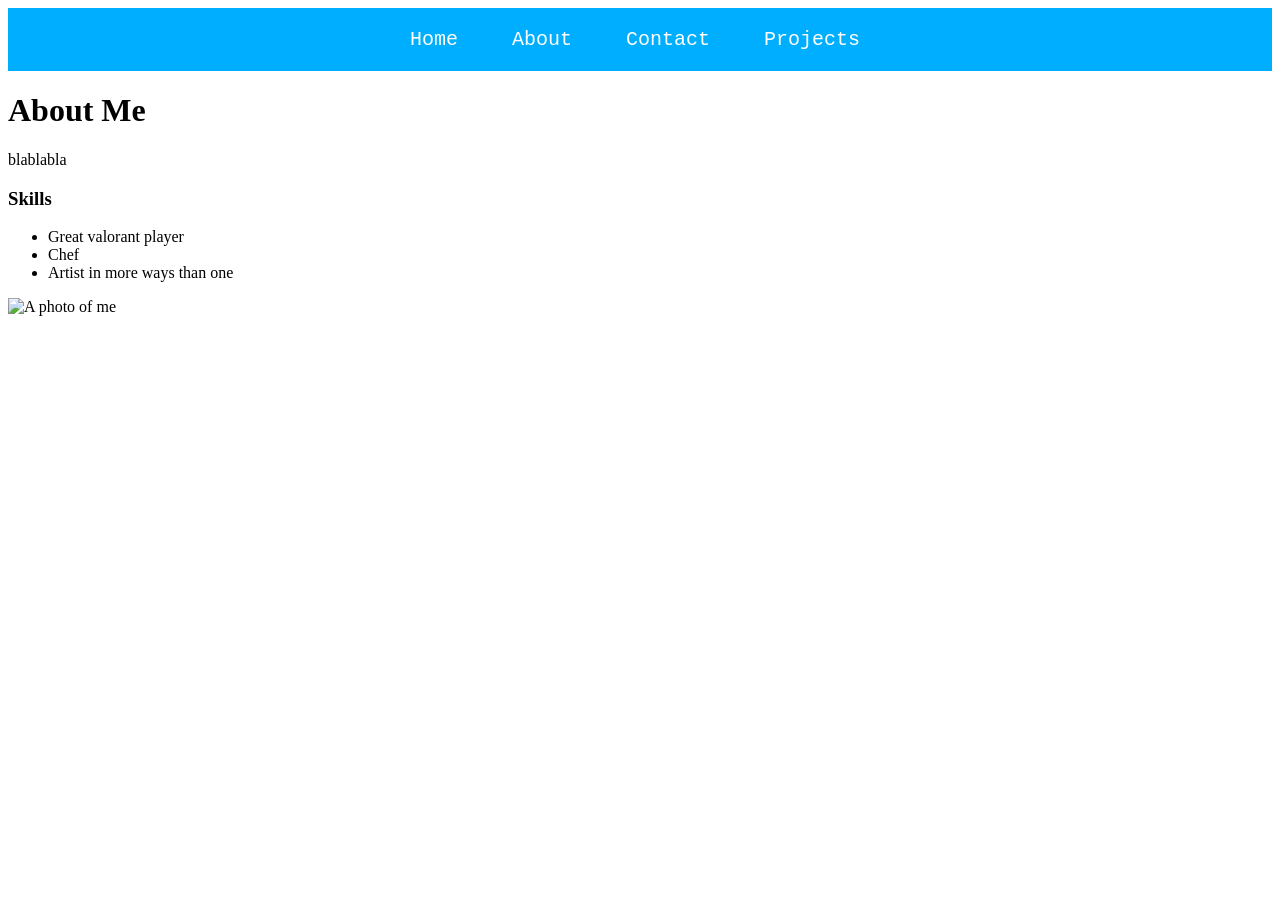
==== About.html @ 43ef2d11 "first commit" ====
<!DOCTYPE html>
<html lang="en">
<head>
    <meta charset="UTF-8">
    <meta name="viewport" content="width=device-width, initial-scale=1.0">
    <title>Austin Washington Portfolio</title>
     <link rel="stylesheet" href="Style.css">
     <class="about">
</head>
<body>
<nav>
    <ul>
        <li><a href="Home.html">Home</a></li>
        <li><a href="about.html">About</a></li>
        <li><a href="contact.html">Contact</a></li>
        <li><a href="projects.html">Projects</a></li>
    </ul>
</nav>
<h1>About Me</h1>
<p>blablabla</p>
<h3>Skills</h3>
<ul>
    <li>Great valorant player</li>
    <li>Chef</li>
    <li>Artist in more ways than one</li>
</ul>
<img src="file:///Users/austinwashington/Downloads/me.jpg" alt="A photo of me" width="200" height="400">
</body>
</html>
---- Style.css ----
nav ul {
    list-style-type: none;
    margin: 0;
    padding: 0;
    overflow: hidden;
    background-color: #00aeff;
     
}

nav ul li {
    display:inline-block;
    margin-right: 10px;
    padding: 20px;
   
}

nav {
    text-align: center;
    
}
 nav ul li a {
    text-decoration: none;
    color: white;
    font-size: 20px;
    font-family: 'Courier New', Courier, monospace;
    
    }
    nav a:hover {color: #000000;
}

.home {
    background-image: url("https://encrypted-tbn0.gstatic.com/images?q=tbn:ANd9GcQHPTV9Oahtw1DAWasIQAmw3lzQpES3BA1I4oK4k9IqhQ&s=1024");
    background-size: cover;
    background-position: center;
text-align: center;
    color: white;
    font-size: 40px;
   
}
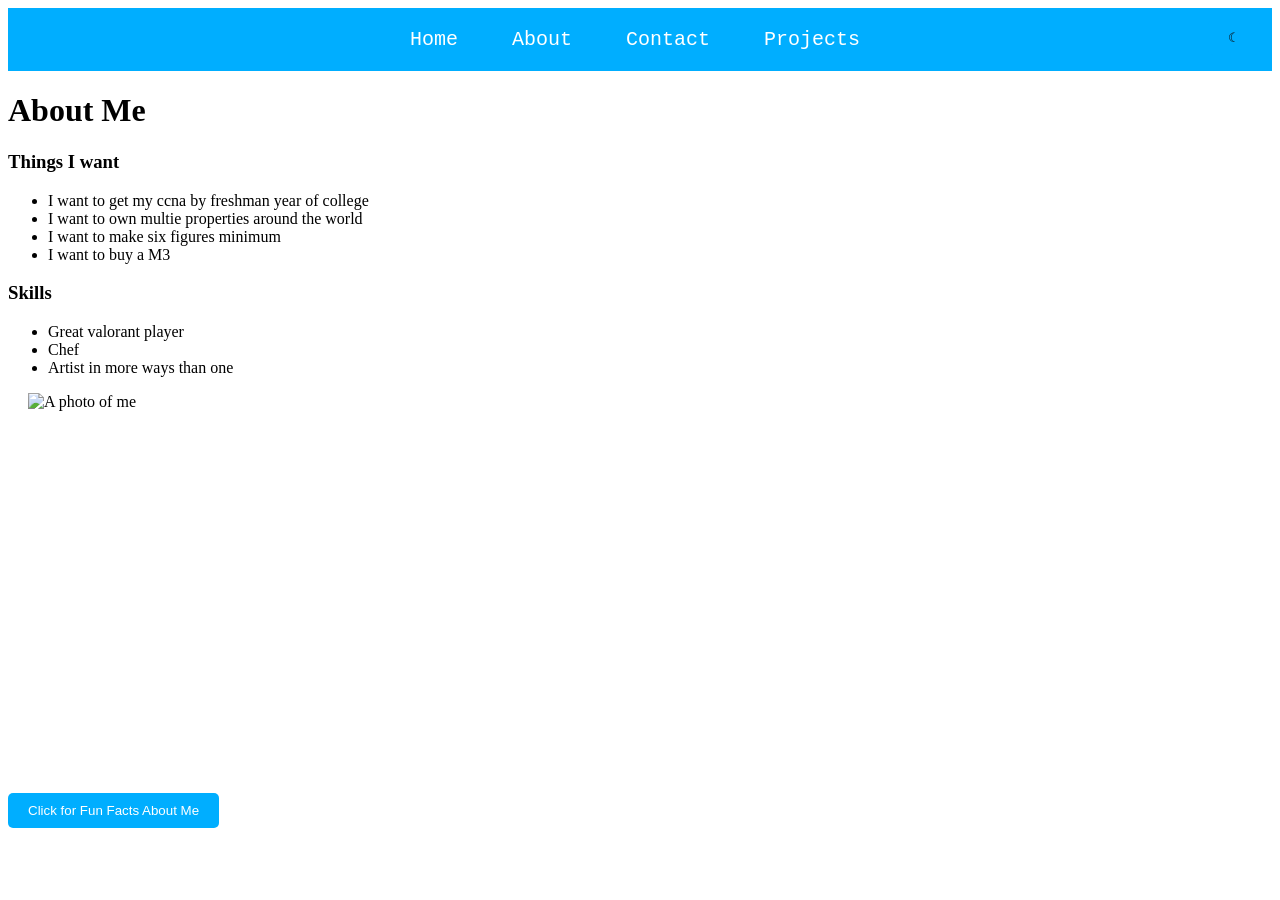
==== commit 76d90322: "third commit" ====
--- a/About.html
+++ b/About.html
@@ -8,7 +8,8 @@
      <class="about">
 </head>
 <body>
-<nav>
+<script src="script.js"></script>
+ <nav>
     <ul>
         <li><a href="Home.html">Home</a></li>
         <li><a href="about.html">About</a></li>
@@ -17,7 +18,13 @@
     </ul>
 </nav>
 <h1>About Me</h1>
-<p>blablabla</p>
+<h3>Things I want</h3>
+<ul>
+    <li>I want to get my ccna by freshman year of college </li>
+    <li>I want to own multie properties around the world</li>
+    <li>I want to make six figures minimum</li>
+    <li>I want to buy a M3</li>
+</ul>
 <h3>Skills</h3>
 <ul>
     <li>Great valorant player</li>
@@ -25,5 +32,10 @@
     <li>Artist in more ways than one</li>
 </ul>
 <img src="file:///Users/austinwashington/Downloads/me.jpg" alt="A photo of me" width="200" height="400">
+<button id="btn3">☾</button>
+<button id="btn4">Click for Fun Facts About Me</button>
+<script src="script3.js"></script>
+<script src="script4.js"></script>
+
 </body>
 </html>
--- a/Style.css
+++ b/Style.css
@@ -7,7 +7,7 @@
      
 }
 
-nav ul li {
+nav li {
     display:inline-block;
     margin-right: 10px;
     padding: 20px;
@@ -18,22 +18,82 @@
     text-align: center;
     
 }
- nav ul li a {
+ nav a {
     text-decoration: none;
     color: white;
     font-size: 20px;
     font-family: 'Courier New', Courier, monospace;
     
     }
-    nav a:hover {color: #000000;
+    nav a:hover {color: #004cff;
 }
 
 .home {
-    background-image: url("https://encrypted-tbn0.gstatic.com/images?q=tbn:ANd9GcQHPTV9Oahtw1DAWasIQAmw3lzQpES3BA1I4oK4k9IqhQ&s=1024");
-    background-size: cover;
+    background-image: url("https://wallpapercave.com/wp/wp15518924.jpg");
     background-position: center;
 text-align: center;
     color: white;
     font-size: 40px;
+    background-size: cover;
+    
    
+}
+img {
+    display: block;
+    margin-left: 20px;
+    margin-right: 20px;
+}
+
+#btn2 {
+    background-color: #00aeff;
+    color: white;
+    padding: 10px 20px;
+    border: none;
+    border-radius: 5px;
+    cursor: pointer;
+    font-size: 16px;
+ align-items: center;
+    justify-content: center;
+}
+#btn3 {
+    background-color: #00aeff;
+    color: rgb(10, 10, 10);
+    padding: 10px 20px;
+    border: none;
+    border-radius: 5px;
+    cursor: pointer;
+ align-items: center;
+    justify-content: center;
+    position: absolute;
+    top: 20px;
+    right: 20px;
+}
+
+#alertbtn {
+    background-color: #00aeff;
+    color: white;
+    padding: 10px 20px;
+    border: none;
+    border-radius: 5px;
+    cursor: pointer;
+ align-items: center;
+    justify-content: center;
+}
+
+#btn4 {
+    background-color: #00aeff;
+    color: white;
+    padding: 10px 20px;
+    border: none;
+    border-radius: 5px;
+    cursor: pointer;
+ align-items: center;
+    justify-content: center;
+}
+
+#clock {
+    top: 20px;
+    right: 20px;
+
+    
 }
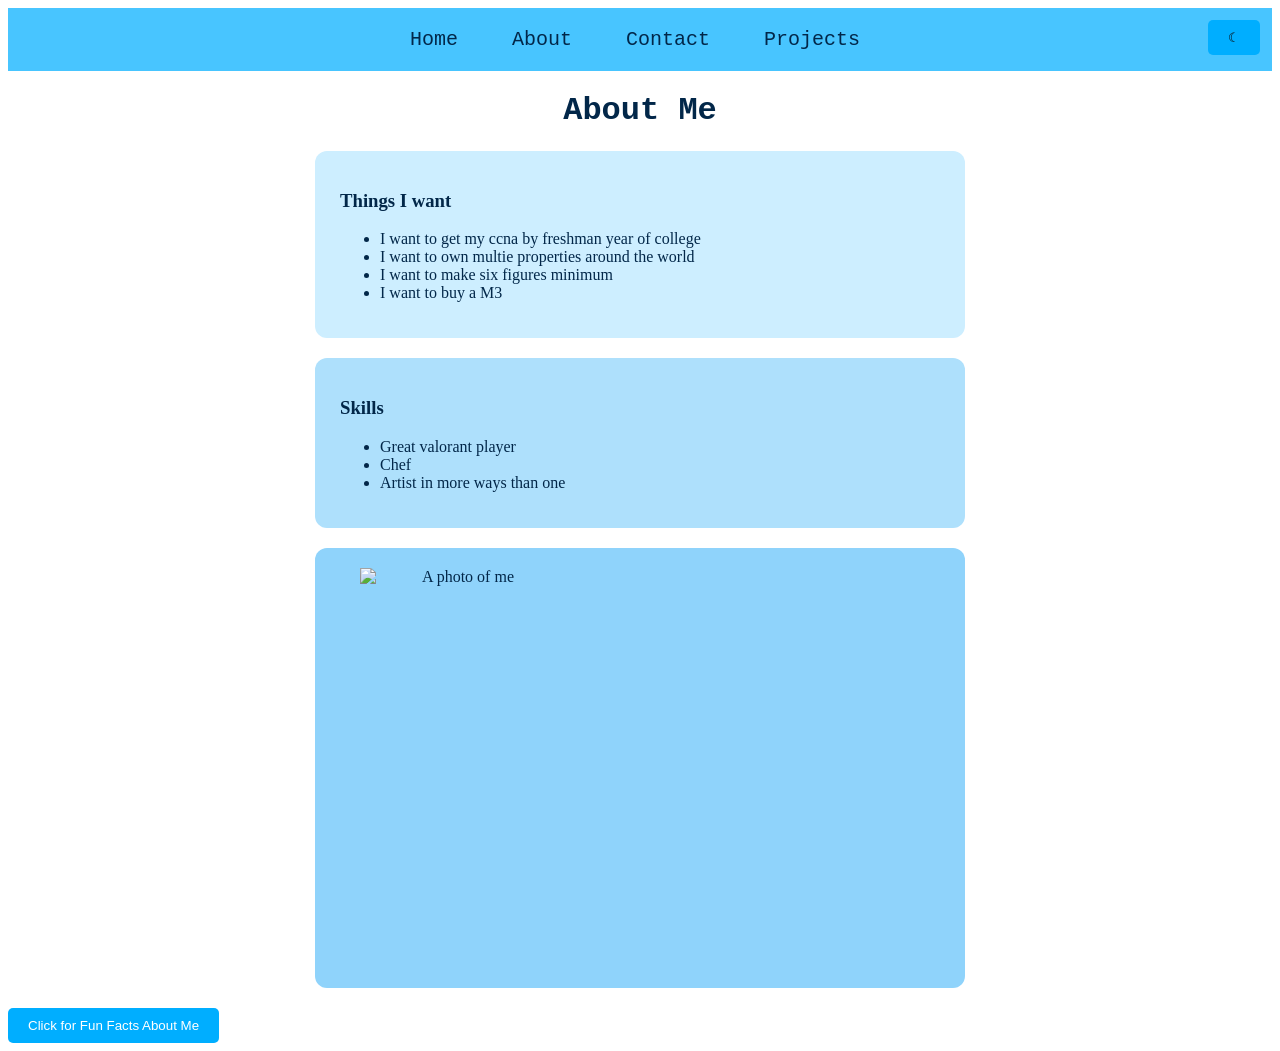
==== commit 4ce81405: "sixth commit" ====
--- a/About.html
+++ b/About.html
@@ -5,7 +5,6 @@
     <meta name="viewport" content="width=device-width, initial-scale=1.0">
     <title>Austin Washington Portfolio</title>
      <link rel="stylesheet" href="Style.css">
-     <class="about">
 </head>
 <body>
 <script src="script.js"></script>
@@ -18,20 +17,30 @@
     </ul>
 </nav>
 <h1>About Me</h1>
-<h3>Things I want</h3>
-<ul>
-    <li>I want to get my ccna by freshman year of college </li>
-    <li>I want to own multie properties around the world</li>
-    <li>I want to make six figures minimum</li>
-    <li>I want to buy a M3</li>
-</ul>
-<h3>Skills</h3>
-<ul>
-    <li>Great valorant player</li>
-    <li>Chef</li>
-    <li>Artist in more ways than one</li>
-</ul>
-<img src="file:///Users/austinwashington/Downloads/me.jpg" alt="A photo of me" width="200" height="400">
+
+<div class="card card-blue">
+    <h3>Things I want</h3>
+    <ul>
+        <li>I want to get my ccna by freshman year of college </li>
+        <li>I want to own multie properties around the world</li>
+        <li>I want to make six figures minimum</li>
+        <li>I want to buy a M3</li>
+    </ul>
+</div>
+
+<div class="card card-green">
+    <h3>Skills</h3>
+    <ul>
+        <li>Great valorant player</li>
+        <li>Chef</li>
+        <li>Artist in more ways than one</li>
+    </ul>
+</div>
+
+<div class="card card-purple">
+    <img src="file:///Users/austinwashington/Downloads/me.jpg" alt="A photo of me" width="200" height="400">
+</div>
+
 <button id="btn3">☾</button>
 <button id="btn4">Click for Fun Facts About Me</button>
 <script src="script3.js"></script>
--- a/Style.css
+++ b/Style.css
@@ -1,9 +1,14 @@
+h1 {
+    text-align: center;
+    color: rgb(2, 39, 73);
+    font-family: 'Courier New', Courier, monospace;
+}
 nav ul {
     list-style-type: none;
     margin: 0;
     padding: 0;
     overflow: hidden;
-    background-color: #00aeff;
+    background-color: #00aeffb7;
      
 }
 
@@ -16,25 +21,33 @@
 
 nav {
     text-align: center;
+    sticky: top;
     
 }
  nav a {
     text-decoration: none;
-    color: white;
+    color: rgb(2, 39, 73);
     font-size: 20px;
     font-family: 'Courier New', Courier, monospace;
     
     }
-    nav a:hover {color: #004cff;
+    nav a:hover {color: rgb(0, 76, 255);
 }
 
 .home {
     background-image: url("https://wallpapercave.com/wp/wp15518924.jpg");
     background-position: center;
 text-align: center;
-    color: white;
+    color:  rgb(2, 39, 73);;
     font-size: 40px;
     background-size: cover;
+      background-repeat: no-repeat;
+background-attachment: fixed;
+    height: 100vh;
+    display: flex;
+    flex-direction: column;
+    justify-content: center;
+    align-items: center;
     
    
 }
@@ -46,7 +59,7 @@
 
 #btn2 {
     background-color: #00aeff;
-    color: white;
+    color: rgb(255, 255, 255);
     padding: 10px 20px;
     border: none;
     border-radius: 5px;
@@ -67,6 +80,7 @@
     position: absolute;
     top: 20px;
     right: 20px;
+    justify-content: center;
 }
 
 #alertbtn {
@@ -77,6 +91,7 @@
     border-radius: 5px;
     cursor: pointer;
  align-items: center;
+    justify-content: center;
     justify-content: center;
 }
 
@@ -92,8 +107,31 @@
 }
 
 #clock {
-    top: 20px;
-    right: 20px;
+    font-size: 24px;
+    font-family: 'Courier New', Courier, monospace;
+    color: rgb(2, 39, 73);
 
     
-}+}
+
+.card {
+    max-width: 600px;
+    margin: 20px auto;
+    padding: 20px 25px;
+    border-radius: 12px;
+    text-align: left;
+    color: rgb(2, 39, 73);
+}
+
+.card-blue {
+    background-color: #cdeeff;
+}
+
+.card-green {
+    background-color: #aee0fc;
+}
+
+.card-purple {
+    background-color: #8fd3fb;
+    text-align: center;
+}
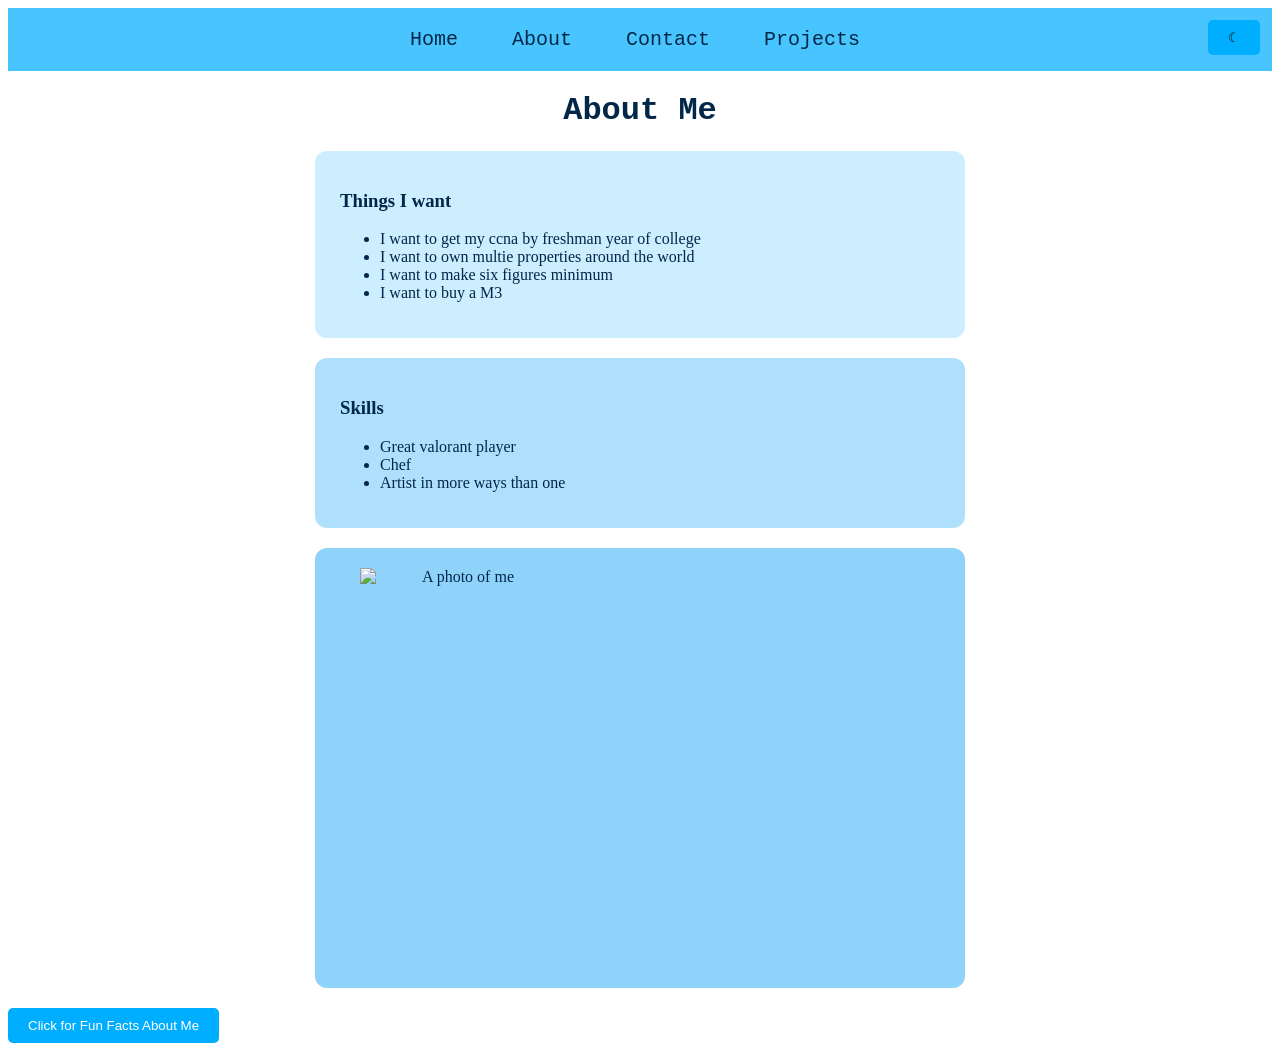
==== commit 931a3bcf: "eighth commit" ====
--- a/About.html
+++ b/About.html
@@ -10,7 +10,7 @@
 <script src="script.js"></script>
  <nav>
     <ul>
-        <li><a href="Home.html">Home</a></li>
+        <li><a href="index.html">Home</a></li>
         <li><a href="about.html">About</a></li>
         <li><a href="contact.html">Contact</a></li>
         <li><a href="projects.html">Projects</a></li>
--- a/Style.css
+++ b/Style.css
@@ -1,137 +1,137 @@
 h1 {
-    text-align: center;
-    color: rgb(2, 39, 73);
-    font-family: 'Courier New', Courier, monospace;
+text-align: center;
+color: rgb(2, 39, 73);
+font-family: 'Courier New', Courier, monospace;
 }
 nav ul {
-    list-style-type: none;
-    margin: 0;
-    padding: 0;
-    overflow: hidden;
-    background-color: #00aeffb7;
+list-style-type: none;
+margin: 0;
+padding: 0;
+overflow: hidden;
+background-color: #00aeffb7;
      
 }
 
 nav li {
-    display:inline-block;
-    margin-right: 10px;
-    padding: 20px;
+display:inline-block;
+margin-right: 10px;
+padding: 20px;
    
 }
 
 nav {
-    text-align: center;
-    sticky: top;
-    
+text-align: center;
+position: sticky;
+top: 0;
 }
  nav a {
-    text-decoration: none;
-    color: rgb(2, 39, 73);
-    font-size: 20px;
-    font-family: 'Courier New', Courier, monospace;
+text-decoration: none;
+color: rgb(2, 39, 73);
+font-size: 20px;
+font-family: 'Courier New', Courier, monospace;
     
     }
-    nav a:hover {color: rgb(0, 76, 255);
+nav a:hover {color: rgb(0, 76, 255);
 }
 
 .home {
-    background-image: url("https://wallpapercave.com/wp/wp15518924.jpg");
-    background-position: center;
+background-image: url("https://wallpapercave.com/wp/wp15518924.jpg");
+background-position: center;
 text-align: center;
-    color:  rgb(2, 39, 73);;
-    font-size: 40px;
-    background-size: cover;
-      background-repeat: no-repeat;
+color:  rgb(2, 39, 73);;
+font-size: 40px;
+background-size: cover;
+background-repeat: no-repeat;
 background-attachment: fixed;
-    height: 100vh;
-    display: flex;
-    flex-direction: column;
-    justify-content: center;
-    align-items: center;
+height: 100vh;
+display: flex;
+flex-direction: column;
+justify-content: center;
+align-items: center;
     
    
 }
 img {
-    display: block;
-    margin-left: 20px;
-    margin-right: 20px;
+display: block;
+margin-left: 20px;
+margin-right: 20px;
 }
 
 #btn2 {
-    background-color: #00aeff;
-    color: rgb(255, 255, 255);
-    padding: 10px 20px;
-    border: none;
-    border-radius: 5px;
-    cursor: pointer;
-    font-size: 16px;
- align-items: center;
-    justify-content: center;
+ background-color: #00aeff;
+color: rgb(255, 255, 255);
+padding: 10px 20px;
+border: none;
+border-radius: 5px;
+cursor: pointer;
+font-size: 16px;
+align-items: center;
+justify-content: center;
 }
 #btn3 {
-    background-color: #00aeff;
-    color: rgb(10, 10, 10);
-    padding: 10px 20px;
-    border: none;
-    border-radius: 5px;
-    cursor: pointer;
- align-items: center;
-    justify-content: center;
-    position: absolute;
-    top: 20px;
-    right: 20px;
-    justify-content: center;
+background-color: #00aeff;
+color: rgb(10, 10, 10);
+padding: 10px 20px;
+border: none;
+border-radius: 5px;
+cursor: pointer;
+align-items: center;
+justify-content: center;
+position: absolute;
+top: 20px;
+right: 20px;
+justify-content: center;
 }
 
 #alertbtn {
-    background-color: #00aeff;
-    color: white;
-    padding: 10px 20px;
-    border: none;
-    border-radius: 5px;
-    cursor: pointer;
- align-items: center;
-    justify-content: center;
-    justify-content: center;
+ background-color: #00aeff;
+color: white;
+ padding: 10px 20px;
+border: none;
+border-radius: 5px;
+cursor: pointer;
+align-items: center;
+justify-content: center;
+justify-content: center;
 }
 
 #btn4 {
-    background-color: #00aeff;
-    color: white;
-    padding: 10px 20px;
-    border: none;
-    border-radius: 5px;
-    cursor: pointer;
- align-items: center;
-    justify-content: center;
+background-color: #00aeff;
+color: white;
+padding: 10px 20px;
+border: none;
+border-radius: 5px;
+cursor: pointer;
+align-items: center;
+justify-content: center;
 }
 
 #clock {
-    font-size: 24px;
-    font-family: 'Courier New', Courier, monospace;
-    color: rgb(2, 39, 73);
+font-size: 24px;
+font-family: 'Courier New', Courier, monospace;
+color: rgb(2, 39, 73);
 
     
 }
 
 .card {
-    max-width: 600px;
-    margin: 20px auto;
-    padding: 20px 25px;
-    border-radius: 12px;
-    text-align: left;
-    color: rgb(2, 39, 73);
+max-width: 600px;
+margin: 20px auto;
+padding: 20px 25px;
+border-radius: 12px;
+text-align: left;
+color: rgb(2, 39, 73);
 }
 
 .card-blue {
-    background-color: #cdeeff;
+background-color: #cdeeff;
 }
 
 .card-green {
-    background-color: #aee0fc;
+background-color: #aee0fc;
 }
 
 .card-purple {
-    background-color: #8fd3fb;
-    text-align: center;
+background-color: #8fd3fb;
+text-align: center;
 }
